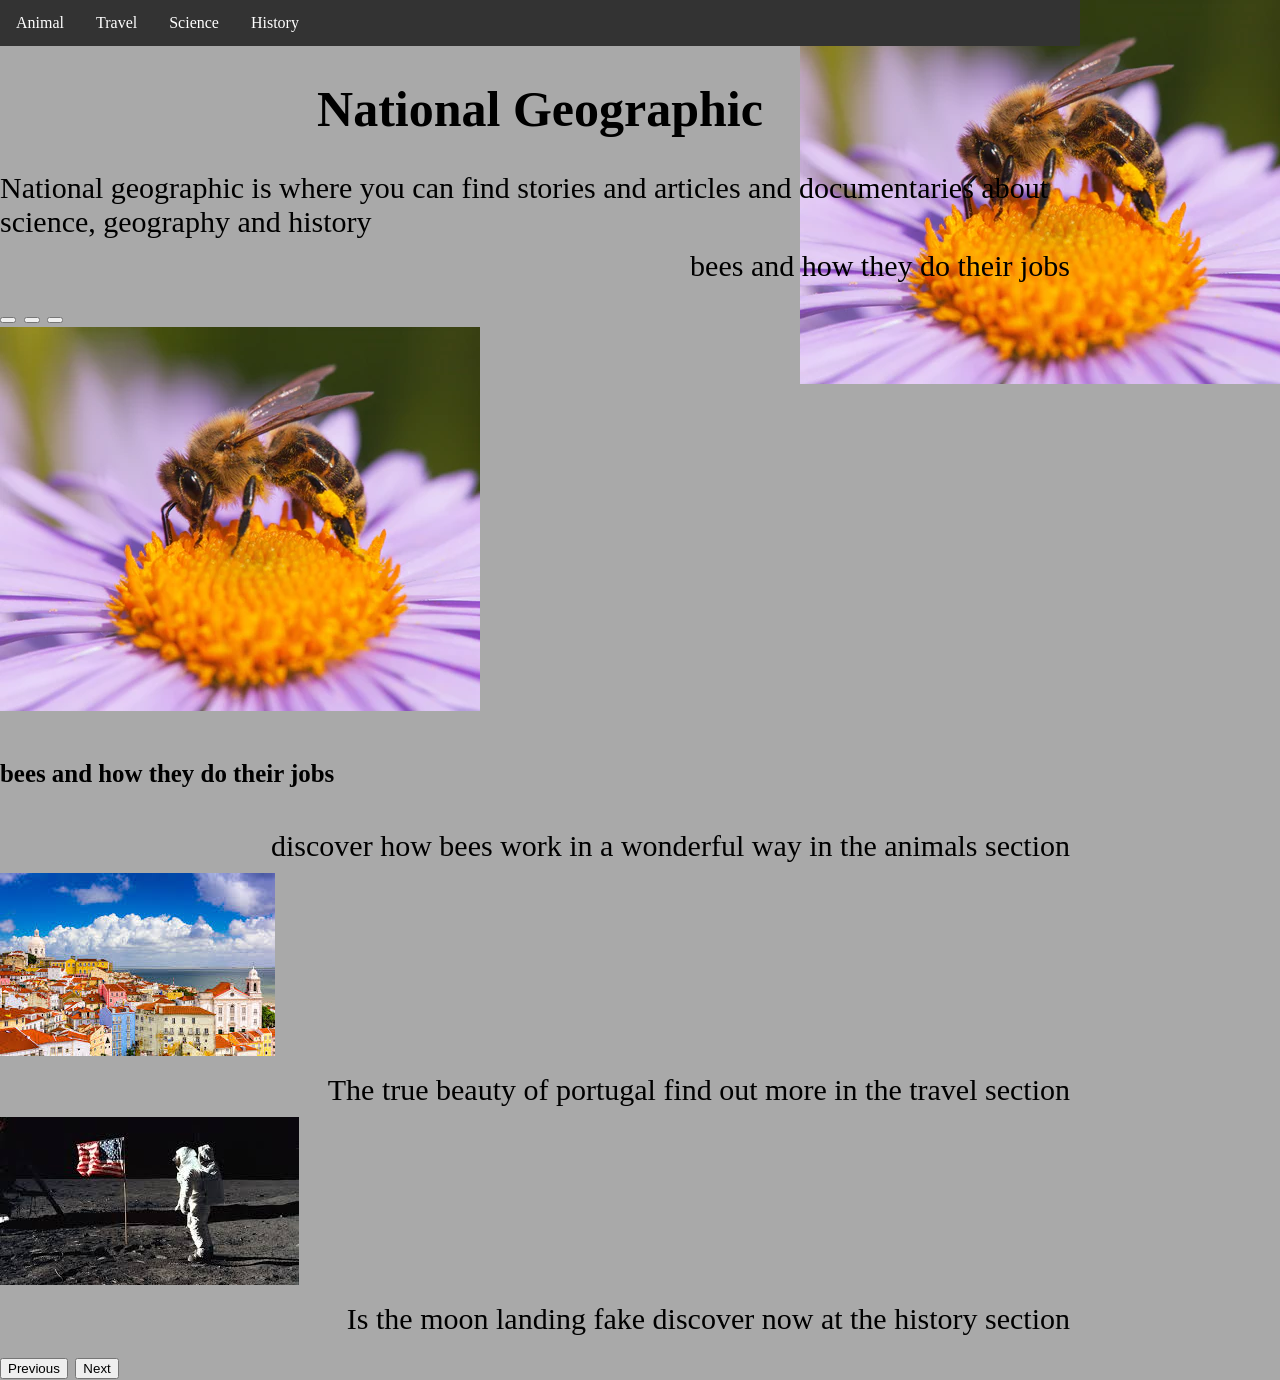
==== william prabowo ict gen 2/index.html @ 800057f9 "Add files via upload" ====
<!DOCTYPE html>
<html lang="en">
<head>
<style>
body {
  margin: 0;
  padding: 0;
}

h2, p {
  margin: 10px;
}

ul {
  list-style-type: none;
  margin: 0;
  padding: 0;
  overflow: hidden;
  background-color: #333333;
}

ul li {
  float: left;
}

ul li a {
  display: block;
  color: white;
  text-align: center;
  padding: 14px 16px;
  text-decoration: none;
}

ul li a:hover {
  background-color: #111111;
}
</style>
</head>
<body>

<ul>
  <li><a href="Animal.html">Animal</a></li>
  <li><a href="Travel.html">Travel</a></li>
  <li><a href="Science.html">Science</a></li>
  <li><a href="History.html">History</a></li>
</ul>
<style>
body {
  background-image: url("bees.jpg");
  background-repeat: no-repeat;
  background-position: right top;
  margin-right: 200px;
}
</style>
</style>
</style>
<style>
body{
    background-color: darkgray;
}
</style>
    <meta charset="UTF-8">
    <meta name="viewport" content="width=device-width, initial-scale=1.0">
    <title>Document</title>
    <link rel="stylesheet" href="style.css">
</head>
<body>
    <h1>National Geographic</h1>
    <div>National geographic is where you can find stories and articles and documentaries about science, geography and history</div>

    <p>bees and how they do their jobs</p>

    

<div id="carouselExampleCaptions" class="carousel slide">
  <div class="carousel-indicators">
    <button type="button" data-bs-target="#carouselExampleCaptions" data-bs-slide-to="0" class="active" aria-current="true" aria-label="Slide 1"></button>
    <button type="button" data-bs-target="#carouselExampleCaptions" data-bs-slide-to="1" aria-label="Slide 2"></button>
    <button type="button" data-bs-target="#carouselExampleCaptions" data-bs-slide-to="2" aria-label="Slide 3"></button>
  </div>
  <div class="carousel-inner">
    <div class="carousel-item active">
      <img src="bees.jpg" class="d-block w-100" alt="">
      <div class="carousel-caption d-none d-md-block">
        <h5>bees and how they do their jobs</h5>
        <p>discover how bees work in a wonderful way in the animals section</p>
      </div>
    </div>
    <div class="carousel-item">
      <img src="portugal.jpg" class="d-block w-100" alt="">
      <div class="carousel-caption d-none d-md-block">
        <p>The true beauty of portugal find out more in the travel section</p>
      </div>
    </div>
    <div class="carousel-item">
      <img src="moon.jpg" class="d-block w-100" alt="">
      <div class="carousel-caption d-none d-md-block">
        <p>Is the moon landing fake discover now at the history section</p>
      </div>
    </div>
  </div>
  <button class="carousel-control-prev" type="button" data-bs-target="#carouselExampleCaptions" data-bs-slide="prev">
    <span class="carousel-control-prev-icon" aria-hidden="true"></span>
    <span class="visually-hidden">Previous</span>
  </button>
  <button class="carousel-control-next" type="button" data-bs-target="#carouselExampleCaptions" data-bs-slide="next">
    <span class="carousel-control-next-icon" aria-hidden="true"></span>
    <span class="visually-hidden">Next</span>
  </button>
</div>
</body>
</html>
---- william prabowo ict gen 2/style.css ----
h1 {
    color: black;
}
h1 {
    font-size: 50px;
}
.button1 {background-color: #04AA6D;} /* Green */
.button2 {background-color: #008CBA;} /* Blue */
.button3 {background-color: #f44336;} /* Red */
.button4 {background-color: #e7e7e7; color: black;} /* Gray */
.button5 {background-color: #555555;} /* Black */
div {
    font-size: 30px;
}
p {
    font-size: 30px;
}
.move-image{
  position: relative;
  top: 10px;
  right: 30px;
}
h1 {
    text-align: center;
}
div {
    text-align: left;
}

p {
    vertical-align: bottom;
    text-align: end;
}
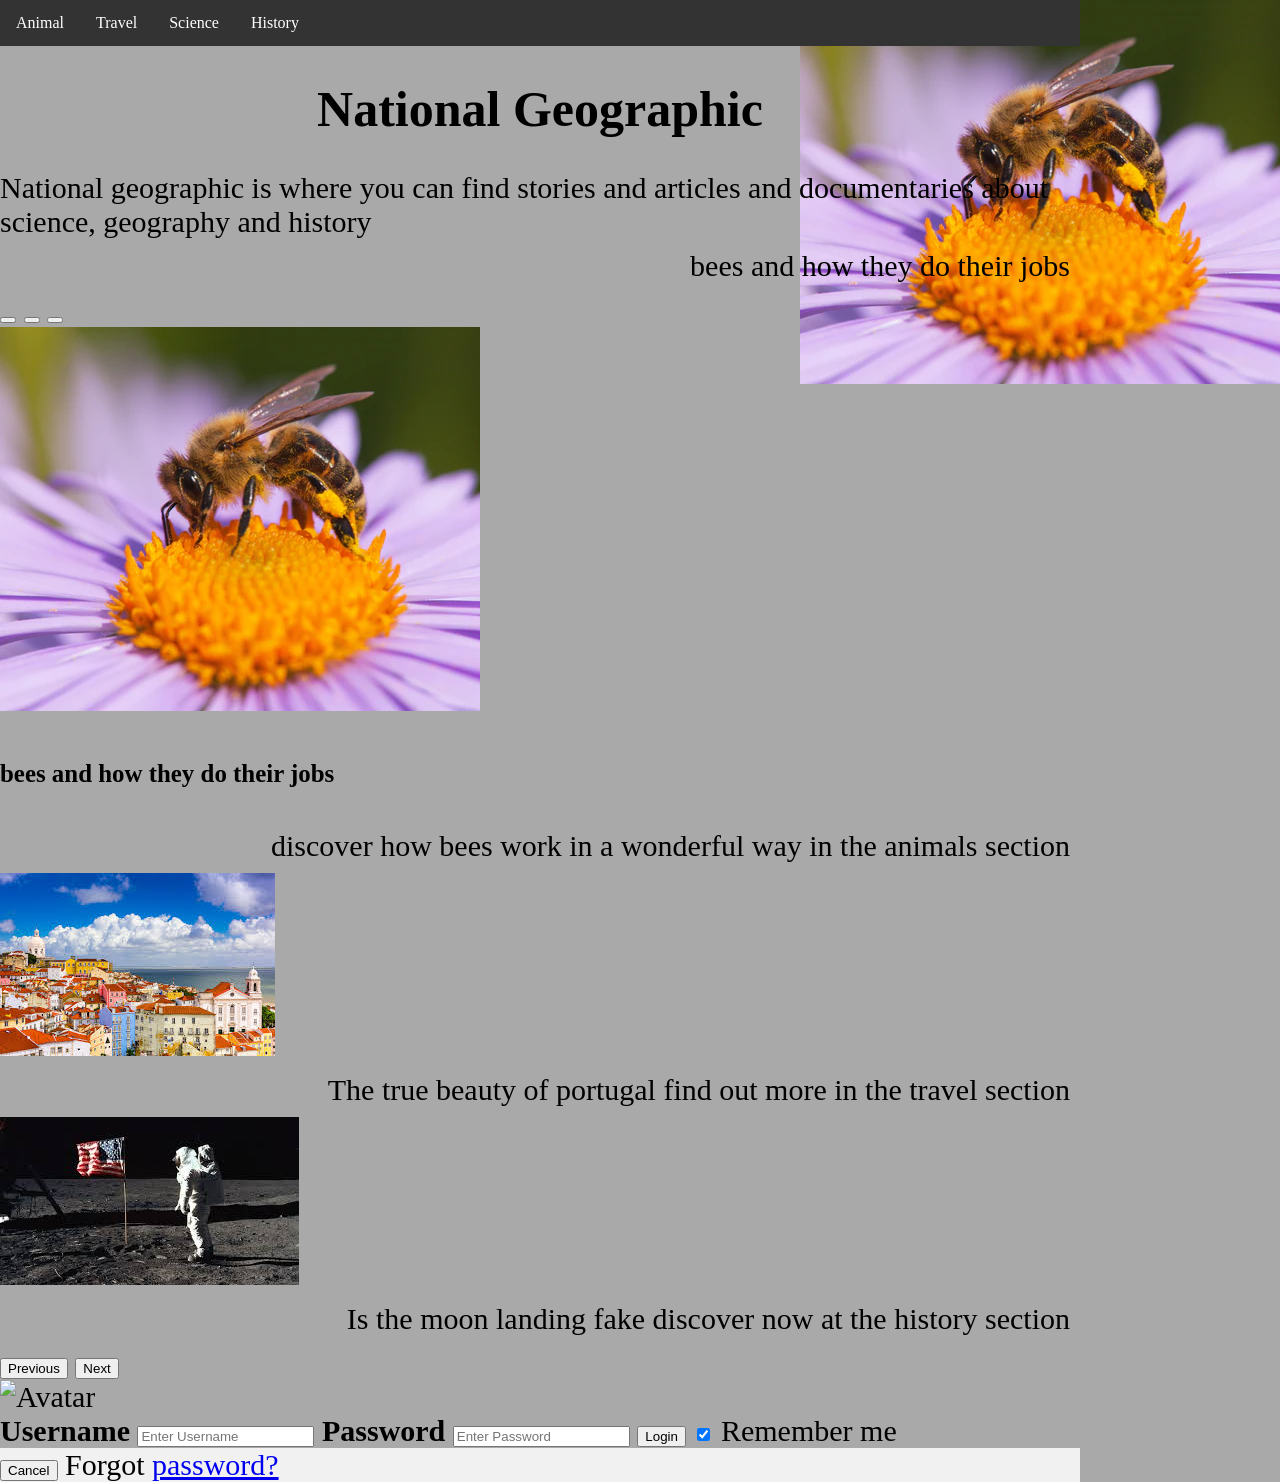
==== commit 7bfe432e: "index.html" ====
--- a/william prabowo ict gen 2/index.html
+++ b/william prabowo ict gen 2/index.html
@@ -108,5 +108,28 @@
     <span class="visually-hidden">Next</span>
   </button>
 </div>
+<form action="action_page.php" method="post">
+  <div class="imgcontainer">
+    <img src="img_avatar2.png" alt="Avatar" class="avatar">
+  </div>
+
+  <div class="container">
+    <label for="uname"><b>Username</b></label>
+    <input type="text" placeholder="Enter Username" name="uname" required>
+
+    <label for="psw"><b>Password</b></label>
+    <input type="password" placeholder="Enter Password" name="psw" required>
+
+    <button type="submit">Login</button>
+    <label>
+      <input type="checkbox" checked="checked" name="remember"> Remember me
+    </label>
+  </div>
+
+  <div class="container" style="background-color:#f1f1f1">
+    <button type="button" class="cancelbtn">Cancel</button>
+    <span class="psw">Forgot <a href="#">password?</a></span>
+  </div>
+</form>
 </body>
-</html>+</html>
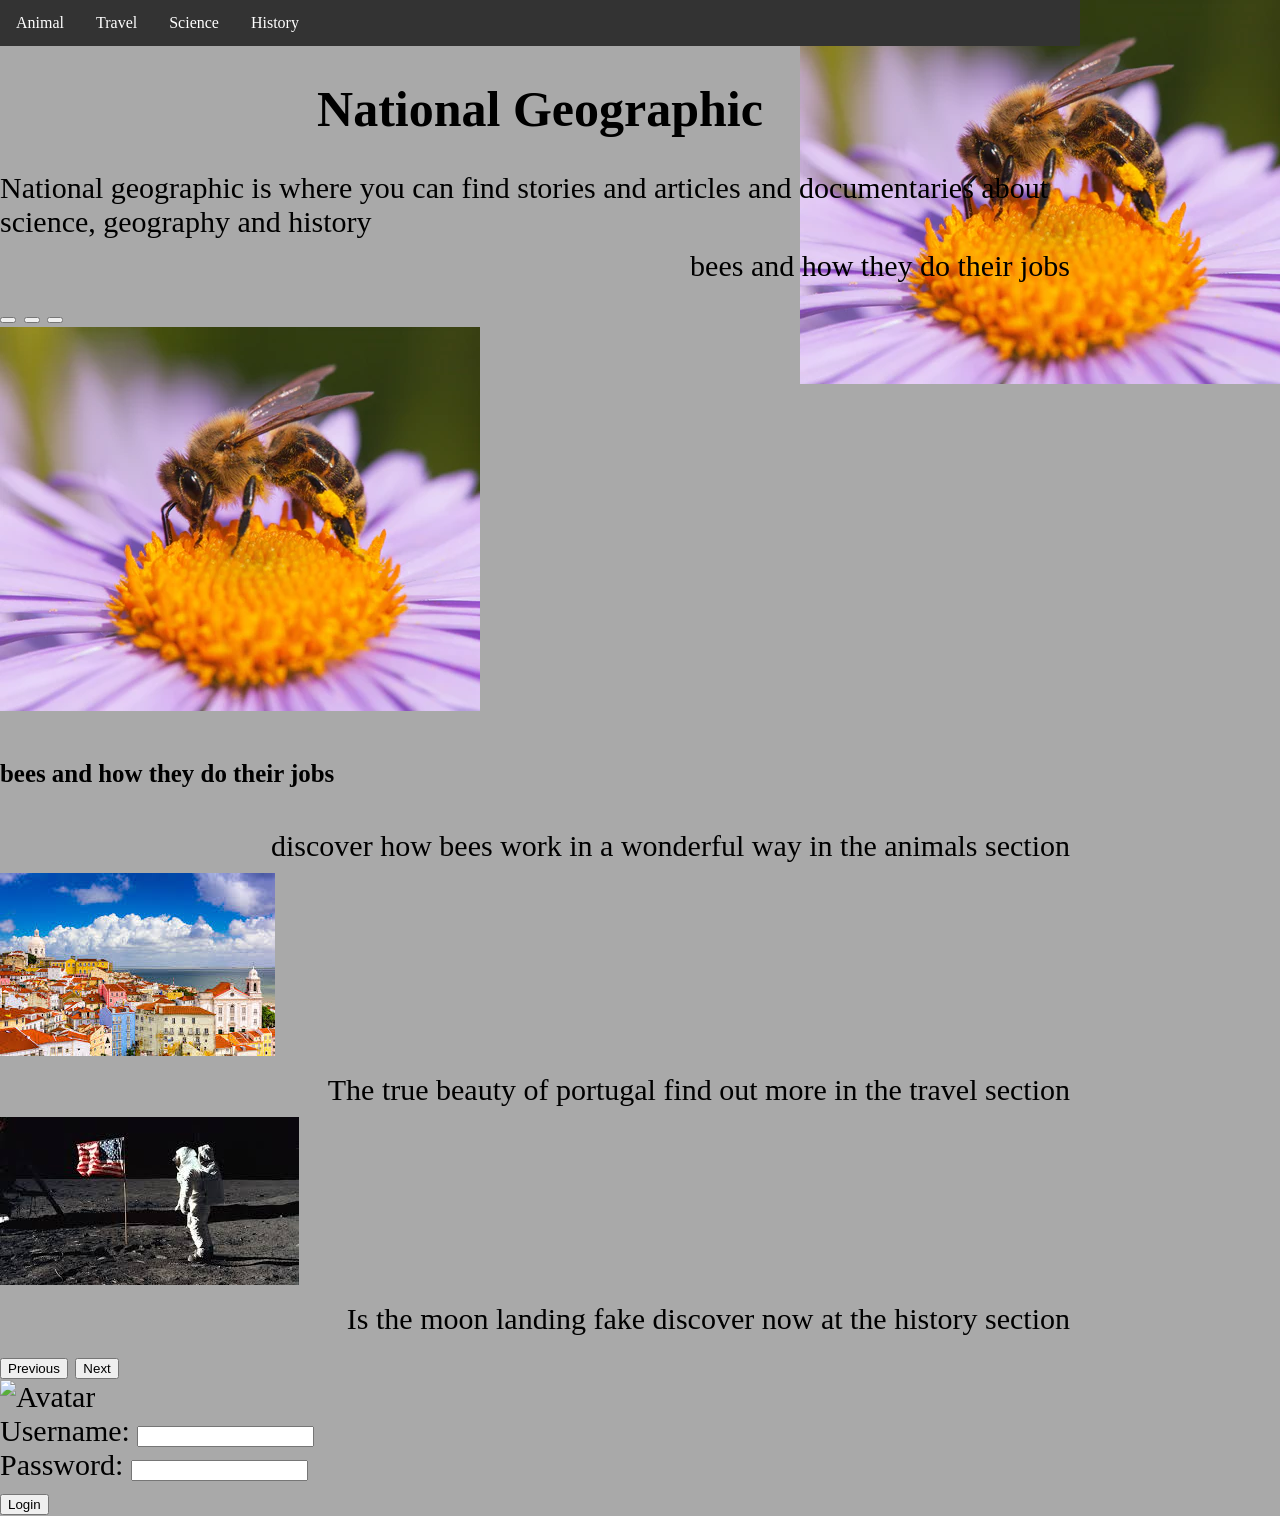
==== commit c110f22e: "index.html" ====
--- a/william prabowo ict gen 2/index.html
+++ b/william prabowo ict gen 2/index.html
@@ -113,23 +113,28 @@
     <img src="img_avatar2.png" alt="Avatar" class="avatar">
   </div>
 
-  <div class="container">
-    <label for="uname"><b>Username</b></label>
-    <input type="text" placeholder="Enter Username" name="uname" required>
+  <!DOCTYPE html>
+<html>
+<head>
+  <title>Login</title>
+</head>
+<body>
 
-    <label for="psw"><b>Password</b></label>
-    <input type="password" placeholder="Enter Password" name="psw" required>
 
-    <button type="submit">Login</button>
-    <label>
-      <input type="checkbox" checked="checked" name="remember"> Remember me
-    </label>
-  </div>
-
-  <div class="container" style="background-color:#f1f1f1">
-    <button type="button" class="cancelbtn">Cancel</button>
-    <span class="psw">Forgot <a href="#">password?</a></span>
-  </div>
-</form>
+  <form method="post">
+    <div>
+      <label for="username">Username:</label>
+      <input type="text" id="username" name="username" required>
+    </div>
+    <div>
+      <label for="password">Password:</label>
+      <input type="password" id="password" name="password" required>
+    </div>
+    <div>
+       <button type="submit" name="login">Login</button>
+    </div>
+  </form>
 </body>
 </html>
+</body>
+</html>
